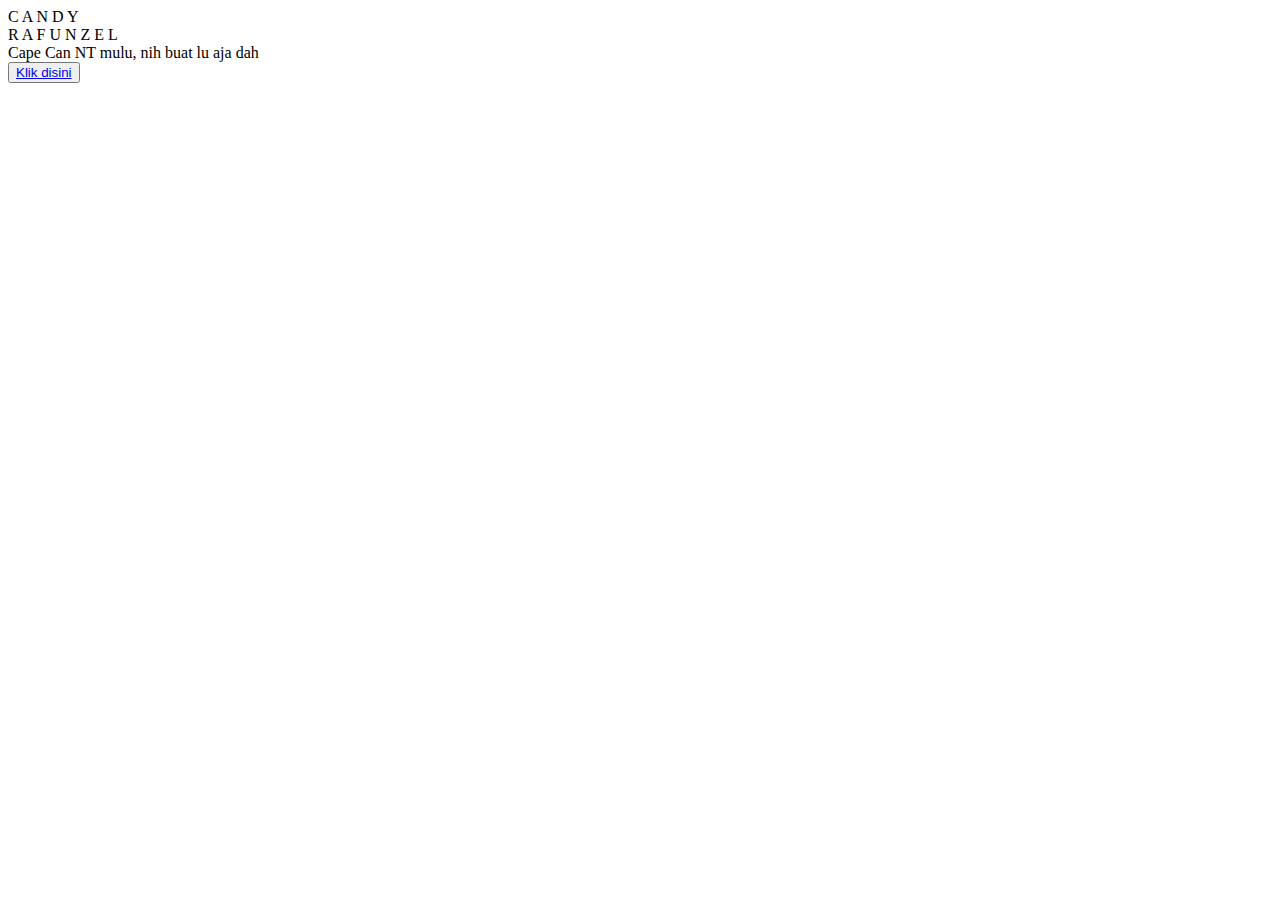
==== index.html @ 408c33b7 "Add files via upload" ====
<!DOCTYPE html>
<html lang="en">
<head>
    <meta charset="UTF-8">
    <meta http-equiv="X-UA-Compatible" content="IE=edge">
    <meta name="viewport" content="width=device-width, initial-scale=1.0">
    <link rel="stylesheet" href="css/style.css">
    <link rel="icon" href="img/flowers.png" type="image/x-icon">
    <title>Candy Rafunzel</title>
</head>
<body>
    <div class="greetings">
    <!-- silahkan menambah kata sesuai keinginan dengan <span>text...</span -->
        <span>C</span>
        <span>A</span>
        <span>N</span>
        <span>D</span>
        <span>Y</span>
    </div>
    <div class="greetings">
        <span>R</span>
        <span>A</span>
        <span>F</span>
        <span>U</span>
        <span>N</span>
        <span>Z</span>
        <span>E</span>
        <span>L</span>
    </div>
    <div class="description">
        <span>Cape Can NT mulu,</span>
        <span>nih buat lu aja dah</span>
    </div>
    <div class="button">
        <button>
            <a href="flower.html">Klik disini</a>
        </button>
        
    </div>
</body>
</html>
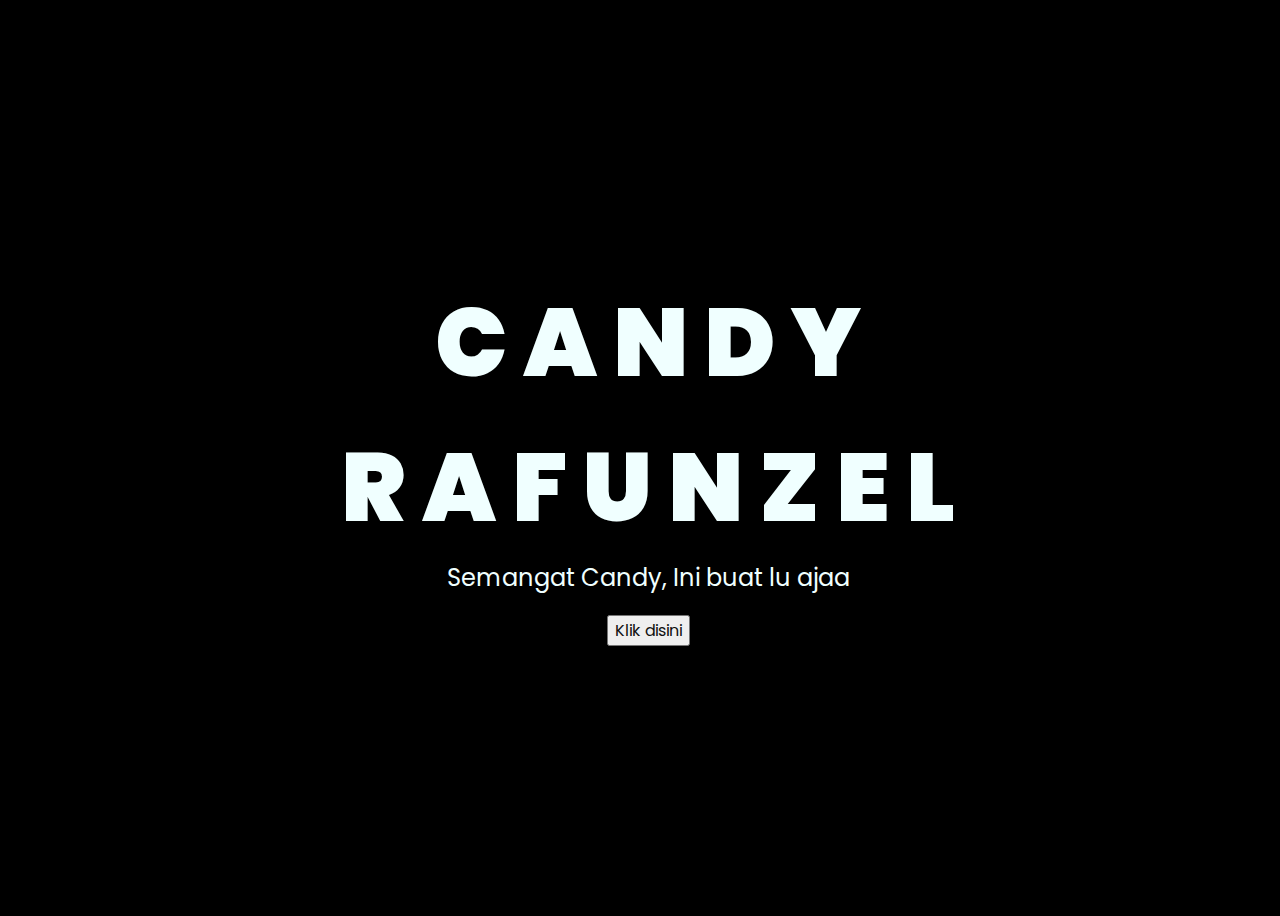
==== commit ac043091: "Update index.html" ====
--- a/index.html
+++ b/index.html
@@ -28,8 +28,8 @@
         <span>L</span>
     </div>
     <div class="description">
-        <span>Cape Can NT mulu,</span>
-        <span>nih buat lu aja dah</span>
+        <span>Semangat Candy,</span>
+        <span>Ini buat lu ajaa</span>
     </div>
     <div class="button">
         <button>
@@ -38,4 +38,4 @@
         
     </div>
 </body>
-</html>+</html>
--- a/css/style.css
+++ b/css/style.css
@@ -0,0 +1,93 @@
+@import url('https://fonts.googleapis.com/css2?family=Poppins:ital,wght@0,500;1,900&display=swap');
+*{
+    font-family: 'Poppins',cursive;
+}
+body{
+    color: azure;
+    width: 100%;
+    height: 100vh;
+    display: flex;
+    flex-direction: column;
+    align-items: center;
+    justify-content: center;
+    background-color: black;
+}
+.greetings{
+    font-size: 6rem;
+    font-weight: 900;
+}
+.greetings > span{
+    animation: glow 2.5s ease-in-out infinite;
+}
+@keyframes glow{
+    0%, 100%{
+        color: #fff;
+        text-shadow: 0 0 12px #6be8ec, 0 0 50px #6be8ec, 0 0 100px #6be8ec;
+    }
+    10%, 90%{
+        color: #111;
+        text-shadow: none;
+    }
+}
+.greetings > span:nth-child(2){
+    animation-delay: .3s ;
+}
+.greetings > span:nth-child(3){
+    animation-delay: .5s ;
+}
+.greetings > span:nth-child(4){
+    animation-delay: .7s;
+}
+.greetings > span:nth-child(5){
+    animation-delay: .9s;
+}
+.greetings > span:nth-child(6){
+    animation-delay: 1.1s ;
+}
+.greetings > span:nth-child(7){
+    animation-delay: 1.4s ;
+}
+.greetings > span:nth-child(8){
+    animation-delay: 1.6s;
+}
+.greetings > span:nth-child(9){
+    animation-delay: 1.8s;
+}
+.greetings > span:nth-child(10){
+    animation-delay: 2.1s;
+}
+.greetings > span:nth-child(11){
+    animation-delay: 2.4s;
+}
+.greetings > span:nth-child(12){
+    animation-delay: 2.6s;
+}
+.greetings > span:nth-child(13){
+    animation-delay: 3.1s;
+}
+.description{
+    font-size: 1.5rem;
+    margin-bottom: 20px;
+}
+
+.button a{
+    text-decoration: none;
+    font-size: 1rem;
+    color: #111;
+}
+
+@media screen and (max-width:574px){
+    .greetings{
+        display: block;
+        font-size: 3rem;
+        font-weight: 500;
+        text-align: center;
+    }
+    .description{
+        font-size: 1rem;
+    }
+    
+    .button a{
+        font-size: .5rem;
+    }
+}
